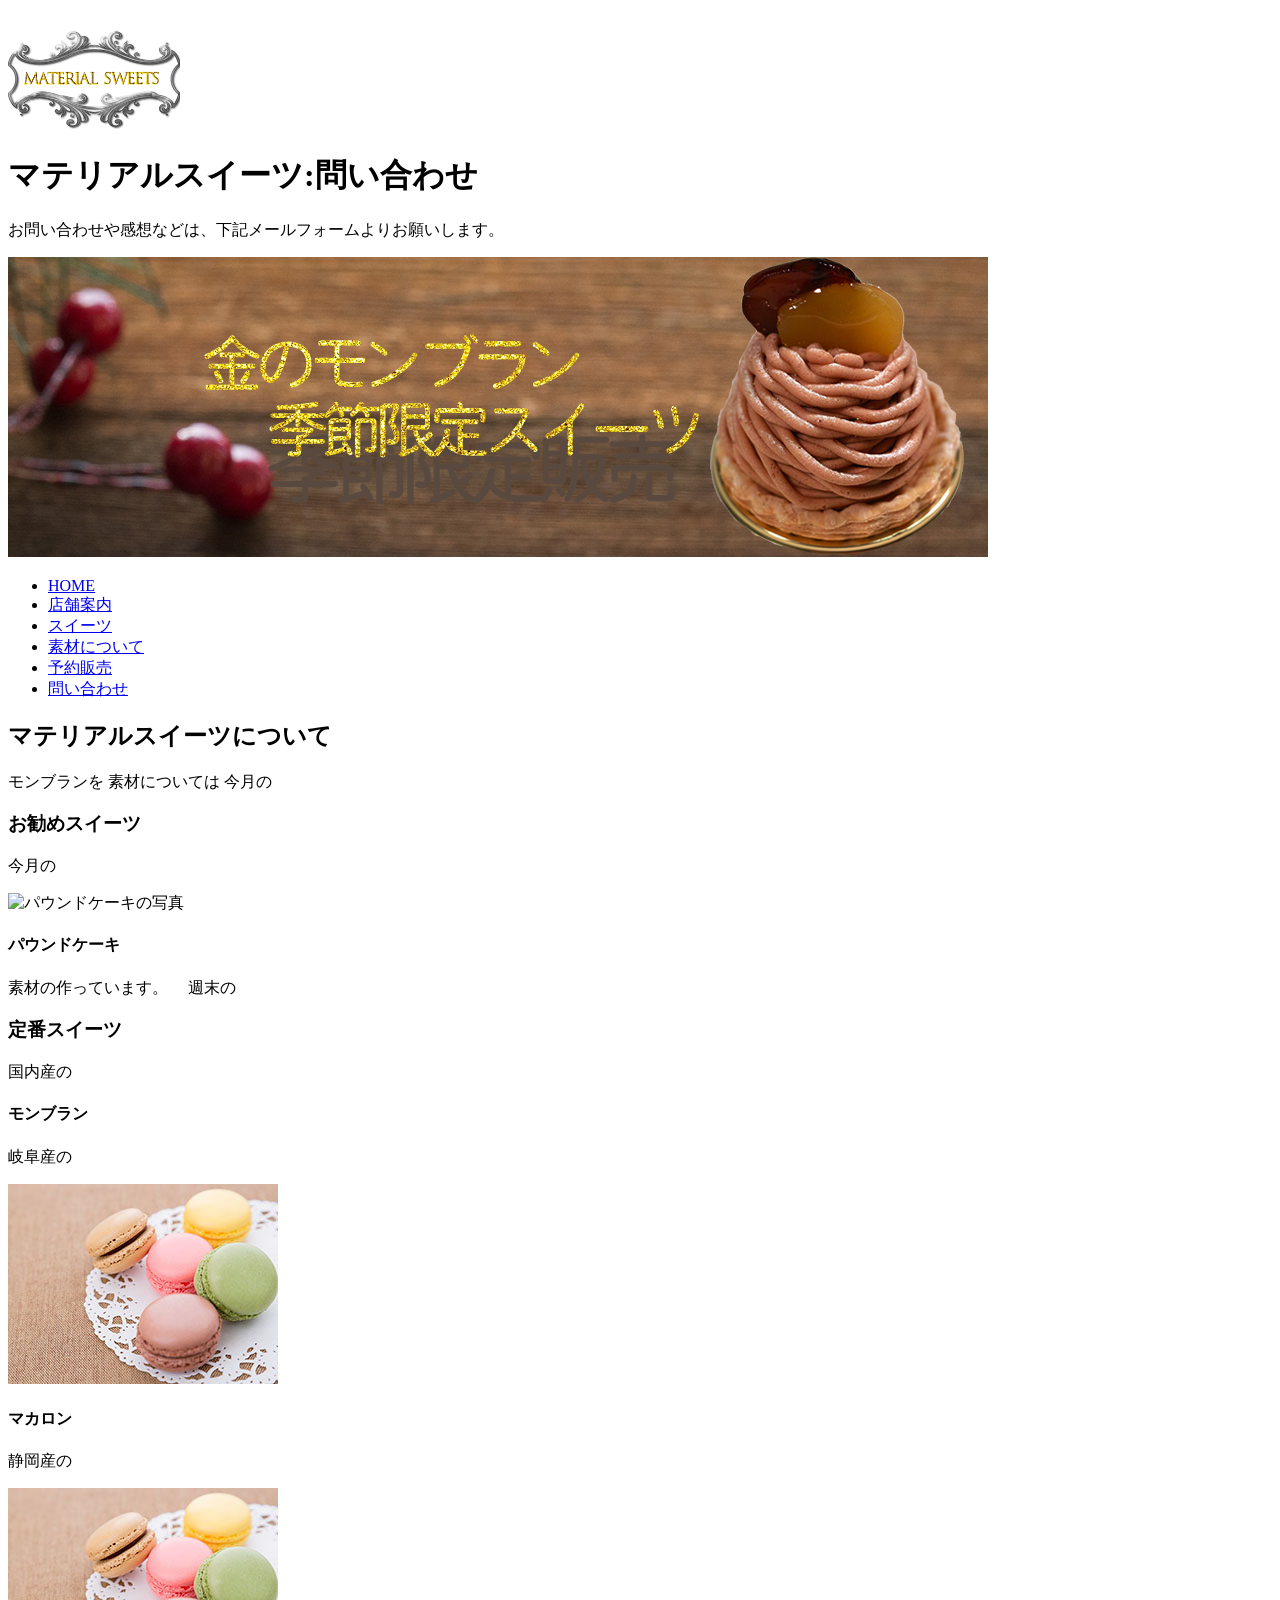
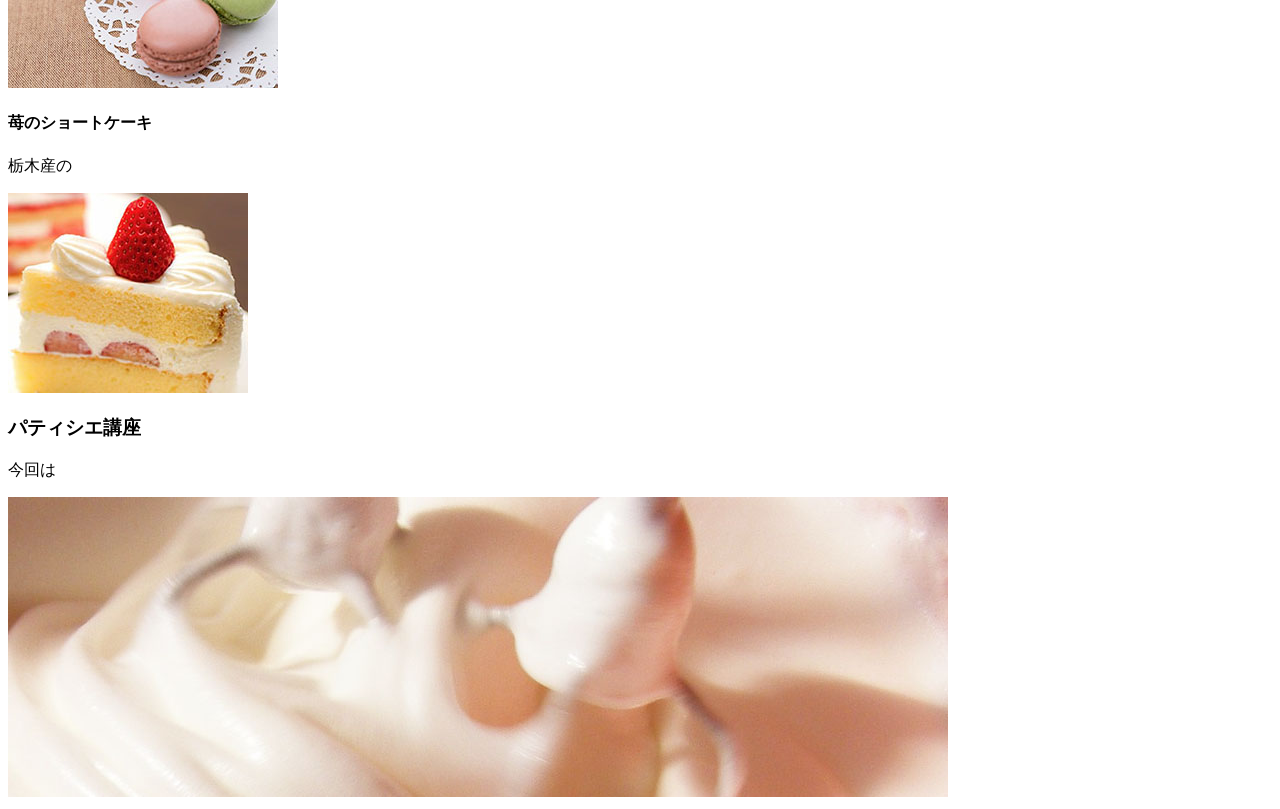
==== contact.html @ fe867208 "Create contact.html" ====
<!DOCTYPE html>
<html lang="ja">
  <head>
    <meta charset="UTF-8">
    <title>マテリアル　スイーツ：問い合わせ</title>
    <meta name="description" content"マテリアルスイーツの問い合わせフォ
   ムです。">
  </head>
  <body>
    　　<div id="wrap">
       <header>
    <header>
      <img src="images/logo.png" id="logo">
      <div id="head_meg">
        <h1>マテリアルスイーツ:問い合わせ</h1>
        <p>お問い合わせや感想などは、下記メールフォームよりお願いします。</p>
      </div>
      <img src="images/blanc_head.jpg" alt="金のモンブランヘッダー画像">
      <nav>
         <ul>
            <li><a href="index.html">HOME</a></li>
            <li><a href="shop.html">店舗案内</a></li>
            <li><a href="#">スイーツ</a></li>
            <li><a href="#">素材について</a></li>
            <li><a href="#">予約販売</a></li>
            <li><a href="#">問い合わせ</a></li>
         </ul>
      </nav>
    </header>
    <main>
      <article>
          <h2>マテリアルスイーツについて</h2>
           <p>モンブランを
             素材については
             今月の</p>
        <section>
          <h3>お勧めスイーツ</h3>
          <p class="margin_p">今月の</p>
          <section>
            <img src="images/pound.jpg“id="picup_img" alt="パウンドケーキの写真">
            <div id="picup_p">
            <h4>パウンドケーキ</h4>
            <p>素材の作っています。
              　週末の</p>
            </div>
          </section>
        </section>
        <section>
            <h3>定番スイーツ</h3>
            <p class="margin p">国内産の</p>
            <div id="classic">
            <section class="sweets">
                <h4>モンブラン</h4>
                <p>岐阜産の</p>
                <img src="images/macron2.jpg" alt="モンブランの写真">
            </section>
            <section class="sweets">
                <h4>マカロン</h4>
                <p>静岡産の</p>
                <img src="images/macron2.jpg" alt="マカロンの写真">
            </section>
            <section class="sweets">
                 <h4>苺のショートケーキ</h4>
                 <p>栃木産の</p>
                <img src="images/shortcake2.jpg" alt="苺のショートケーキの写真">
            </section>
            </div>
        </section>
        <section>
          <h3>パティシエ講座</h3>
          <p class="margin_p">今回は</p>
          <img src="images/merenge.jpg" alt="メレンゲの写真">
        </section>
      </footer>
      </div>
      </body>
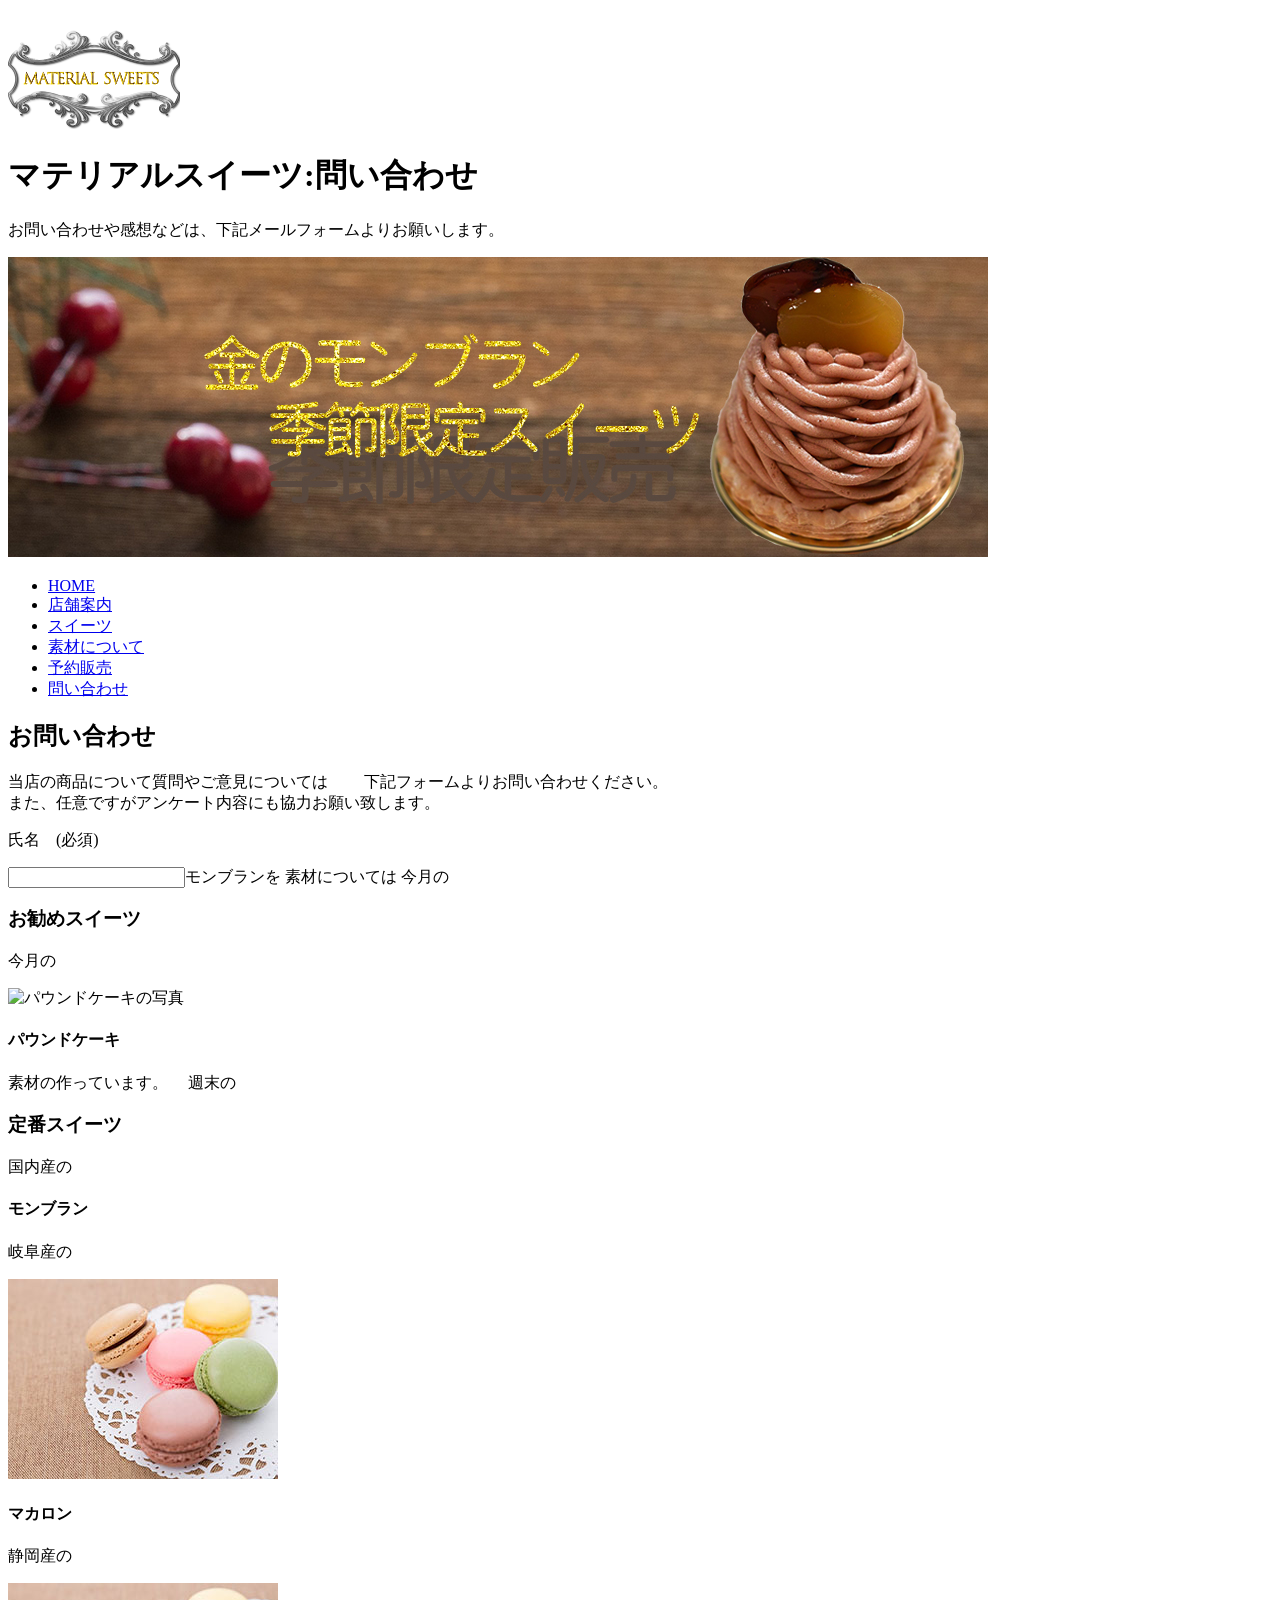
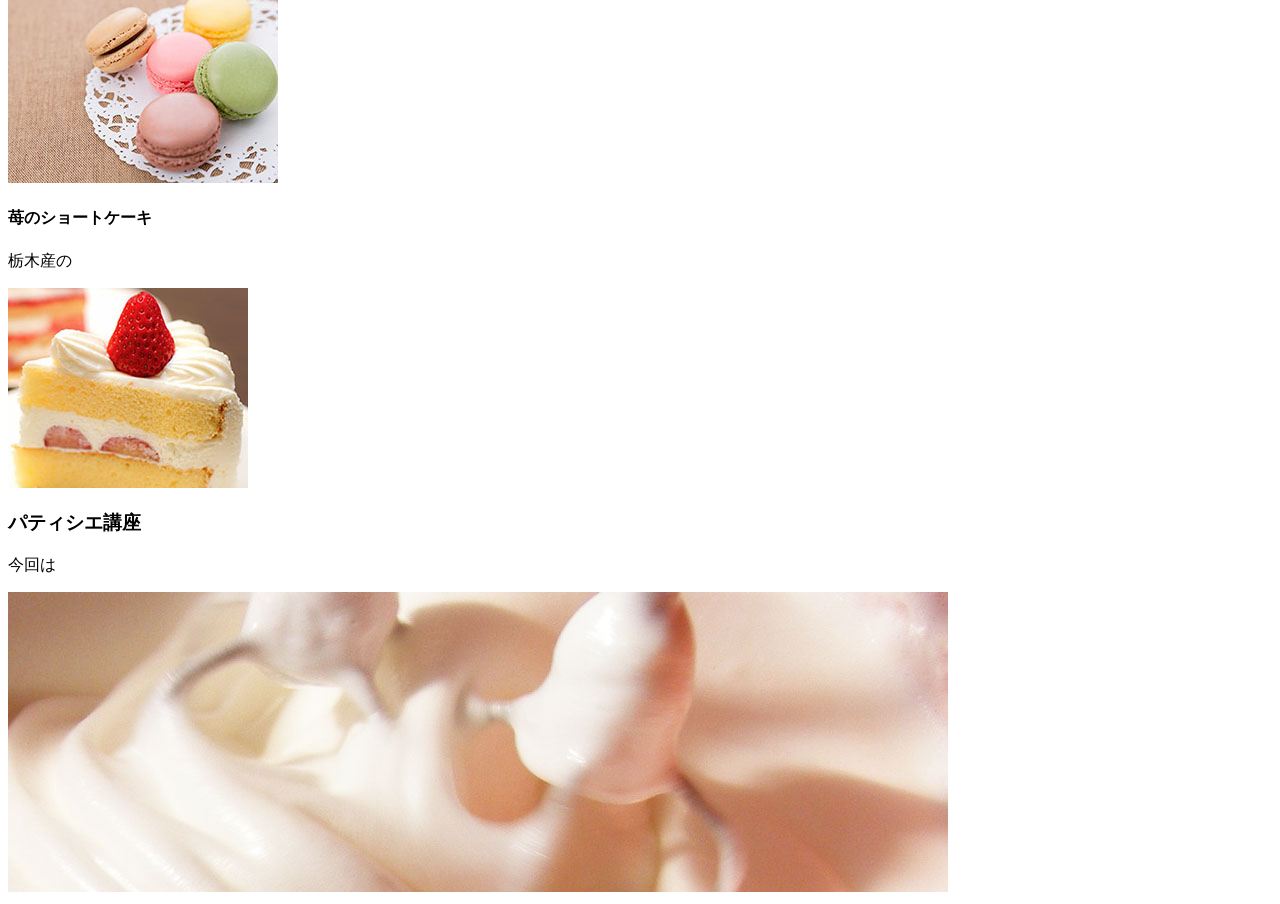
==== commit b275d239: "Update contact.html" ====
--- a/contact.html
+++ b/contact.html
@@ -3,13 +3,12 @@
   <head>
     <meta charset="UTF-8">
     <title>マテリアル　スイーツ：問い合わせ</title>
-    <meta name="description" content"マテリアルスイーツの問い合わせフォ
-   ムです。">
+    <meta name="description" content"マテリアルスイーツの問い合わせフォームです。">
+   <link href="style/style.css" rel="stylesheet">
   </head>
   <body>
     　　<div id="wrap">
        <header>
-    <header>
       <img src="images/logo.png" id="logo">
       <div id="head_meg">
         <h1>マテリアルスイーツ:問い合わせ</h1>
@@ -29,7 +28,13 @@
     </header>
     <main>
       <article>
-          <h2>マテリアルスイーツについて</h2>
+          <h2>お問い合わせ</h2>
+          <p id="margin_p">当店の商品について質問やご意見については
+            　　下記フォームよりお問い合わせください。<br>
+               また、任意ですがアンケート内容にも協力お願い致します。</p>
+          <from name="form1" method="get" action="">
+              <p>氏名　(必須)</p>             
+            <input type
            <p>モンブランを
              素材については
              今月の</p>
